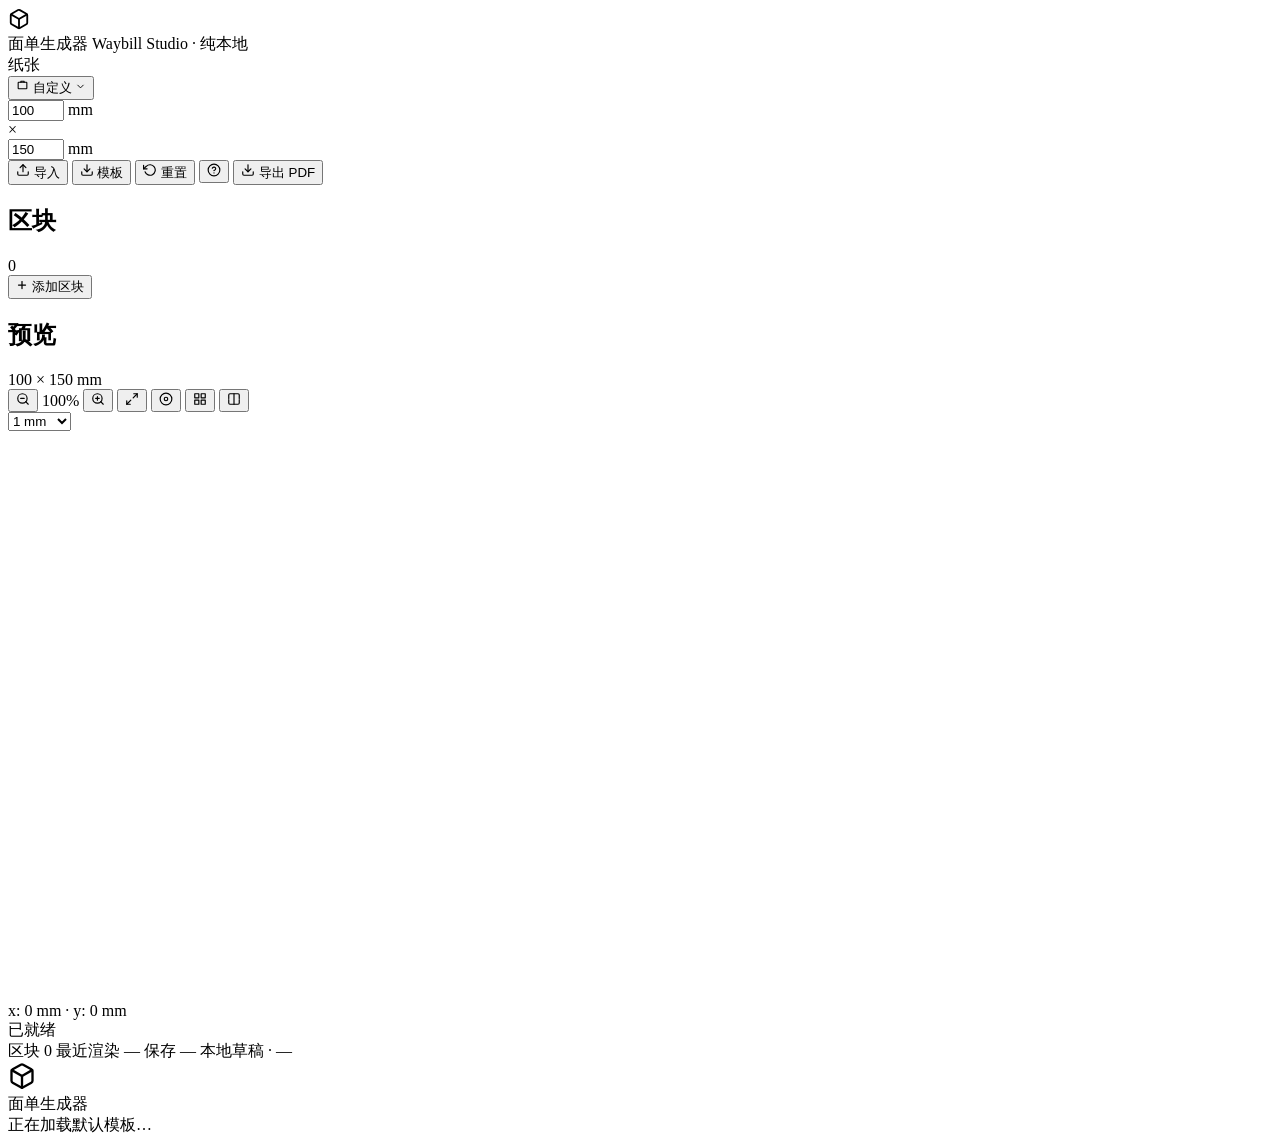
==== web/index.html @ 4b37522a "chore: initial commit (reconstructed US-001+US-002 baseline)" ====
<!DOCTYPE html>
<html lang="zh-CN">
<head>
  <meta charset="UTF-8">
  <meta name="viewport" content="width=device-width, initial-scale=1.0">
  <meta name="color-scheme" content="light">
  <title>面单生成器</title>
  <link rel="stylesheet" href="/static/style.css">
  <link rel="icon" href="data:image/svg+xml;utf8,<svg xmlns='http://www.w3.org/2000/svg' viewBox='0 0 24 24'><text y='20' font-size='20'>📦</text></svg>">
</head>
<body>
  <!-- ===================== 顶部条 ===================== -->
  <header class="topbar">
    <div class="brand">
      <span class="brand-icon" aria-hidden="true">
        <svg viewBox="0 0 24 24" width="22" height="22" fill="none" stroke="currentColor" stroke-width="2" stroke-linecap="round" stroke-linejoin="round">
          <path d="M21 16V8a2 2 0 0 0-1-1.73l-7-4a2 2 0 0 0-2 0l-7 4A2 2 0 0 0 3 8v8a2 2 0 0 0 1 1.73l7 4a2 2 0 0 0 2 0l7-4A2 2 0 0 0 21 16z"/>
          <polyline points="3.27 6.96 12 12.01 20.73 6.96"/>
          <line x1="12" y1="22.08" x2="12" y2="12"/>
        </svg>
      </span>
      <div class="brand-text">
        <span class="brand-title">
          面单生成器
          <span class="brand-dirty" id="brandDirty" hidden title="有未导出的修改">●</span>
        </span>
        <span class="brand-sub">Waybill Studio · 纯本地</span>
      </div>
    </div>

    <div class="page-size" role="group" aria-label="纸张尺寸">
      <span class="ps-label">纸张</span>
      <div class="ps-preset">
        <button id="btnPagePreset" class="ps-preset-btn" type="button" title="常用尺寸预设" aria-haspopup="listbox" aria-expanded="false">
          <svg viewBox="0 0 24 24" width="13" height="13" fill="none" stroke="currentColor" stroke-width="2" stroke-linecap="round" stroke-linejoin="round"><rect x="4" y="6" width="16" height="12" rx="1"/><path d="M9 6V4h6v2"/></svg>
          <span id="psPresetLabel">自定义</span>
          <svg viewBox="0 0 24 24" width="11" height="11" fill="none" stroke="currentColor" stroke-width="2" stroke-linecap="round" stroke-linejoin="round" class="caret"><polyline points="6 9 12 15 18 9"/></svg>
        </button>
        <ul id="psPresetMenu" class="ps-preset-menu" role="listbox" hidden></ul>
      </div>
      <div class="num-input">
        <input id="pageW" type="number" min="1" max="500" step="1" value="100" aria-label="宽度(mm)">
        <span class="num-unit">mm</span>
      </div>
      <span class="ps-x">×</span>
      <div class="num-input">
        <input id="pageH" type="number" min="1" max="500" step="1" value="150" aria-label="高度(mm)">
        <span class="num-unit">mm</span>
      </div>
    </div>

    <div class="actions">
      <button id="btnImport" class="btn btn-ghost" type="button" title="从 JSON 文件导入模板 (Ctrl+I)">
        <svg viewBox="0 0 24 24" width="14" height="14" fill="none" stroke="currentColor" stroke-width="2" stroke-linecap="round" stroke-linejoin="round"><path d="M21 15v4a2 2 0 0 1-2 2H5a2 2 0 0 1-2-2v-4"/><polyline points="17 8 12 3 7 8"/><line x1="12" y1="3" x2="12" y2="15"/></svg>
        <span>导入</span>
      </button>
      <button id="btnExportTpl" class="btn btn-ghost" type="button" title="下载当前模板为 JSON (Ctrl+E)">
        <svg viewBox="0 0 24 24" width="14" height="14" fill="none" stroke="currentColor" stroke-width="2" stroke-linecap="round" stroke-linejoin="round"><path d="M21 15v4a2 2 0 0 1-2 2H5a2 2 0 0 1-2-2v-4"/><polyline points="7 10 12 15 17 10"/><line x1="12" y1="15" x2="12" y2="3"/></svg>
        <span>模板</span>
      </button>
      <button id="btnReset" class="btn btn-ghost" type="button" title="恢复默认模板">
        <svg viewBox="0 0 24 24" width="14" height="14" fill="none" stroke="currentColor" stroke-width="2" stroke-linecap="round" stroke-linejoin="round"><polyline points="1 4 1 10 7 10"/><path d="M3.51 15a9 9 0 1 0 2.13-9.36L1 10"/></svg>
        <span>重置</span>
      </button>
      <button id="btnHelp" class="icon-btn" type="button" title="键盘快捷键 (?)" aria-label="帮助">
        <svg viewBox="0 0 24 24" width="14" height="14" fill="none" stroke="currentColor" stroke-width="2" stroke-linecap="round" stroke-linejoin="round"><circle cx="12" cy="12" r="10"/><path d="M9.09 9a3 3 0 0 1 5.83 1c0 2-3 3-3 3"/><line x1="12" y1="17" x2="12.01" y2="17"/></svg>
      </button>
      <button id="btnExport" class="btn btn-primary" type="button" title="生成并下载 PDF (Ctrl+S)">
        <svg viewBox="0 0 24 24" width="14" height="14" fill="none" stroke="currentColor" stroke-width="2" stroke-linecap="round" stroke-linejoin="round"><path d="M21 15v4a2 2 0 0 1-2 2H5a2 2 0 0 1-2-2v-4"/><polyline points="7 10 12 15 17 10"/><line x1="12" y1="15" x2="12" y2="3"/></svg>
        <span>导出 PDF</span>
      </button>
      <input id="fileImport" type="file" accept="application/json,.json" hidden>
    </div>
  </header>

  <!-- ===================== 主体 ===================== -->
  <main class="main">
    <!-- 左栏:区块 -->
    <section class="panel" id="panel-blocks">
      <header class="panel-header">
        <div class="panel-title">
          <h2>区块</h2>
          <span class="panel-count" id="blockCount">0</span>
        </div>
        <button id="btnAddBlock" class="btn btn-soft" type="button">
          <svg viewBox="0 0 24 24" width="12" height="12" fill="none" stroke="currentColor" stroke-width="2.5" stroke-linecap="round" stroke-linejoin="round"><line x1="12" y1="5" x2="12" y2="19"/><line x1="5" y1="12" x2="19" y2="12"/></svg>
          <span>添加区块</span>
        </button>
      </header>
      <div id="blocksList" class="panel-body block-list"></div>
    </section>

    <!-- 右栏:预览 -->
    <section class="panel" id="panel-preview">
      <header class="panel-header">
        <div class="panel-title">
          <h2>预览</h2>
          <span id="previewMeta" class="panel-meta">100 × 150 mm</span>
        </div>
        <div class="preview-toolbar">
          <button id="btnZoomOut" class="icon-btn" title="缩小 (Ctrl+-)" type="button">
            <svg viewBox="0 0 24 24" width="14" height="14" fill="none" stroke="currentColor" stroke-width="2" stroke-linecap="round" stroke-linejoin="round"><circle cx="11" cy="11" r="8"/><line x1="21" y1="21" x2="16.65" y2="16.65"/><line x1="8" y1="11" x2="14" y2="11"/></svg>
          </button>
          <span id="zoomLabel" class="zoom-label">100%</span>
          <button id="btnZoomIn" class="icon-btn" title="放大 (Ctrl++)" type="button">
            <svg viewBox="0 0 24 24" width="14" height="14" fill="none" stroke="currentColor" stroke-width="2" stroke-linecap="round" stroke-linejoin="round"><circle cx="11" cy="11" r="8"/><line x1="21" y1="21" x2="16.65" y2="16.65"/><line x1="11" y1="8" x2="11" y2="14"/><line x1="8" y1="11" x2="14" y2="11"/></svg>
          </button>
          <button id="btnZoomFit" class="icon-btn" title="适应窗口 (Ctrl+0)" type="button">
            <svg viewBox="0 0 24 24" width="14" height="14" fill="none" stroke="currentColor" stroke-width="2" stroke-linecap="round" stroke-linejoin="round"><polyline points="15 3 21 3 21 9"/><polyline points="9 21 3 21 3 15"/><line x1="21" y1="3" x2="14" y2="10"/><line x1="3" y1="21" x2="10" y2="14"/></svg>
          </button>
          <button id="btnZoom100" class="icon-btn zoom-100" title="100% 实际尺寸" type="button">
            <svg viewBox="0 0 24 24" width="14" height="14" fill="none" stroke="currentColor" stroke-width="2" stroke-linecap="round" stroke-linejoin="round"><circle cx="12" cy="12" r="10"/><circle cx="12" cy="12" r="3"/></svg>
          </button>
          <span class="toolbar-divider"></span>
          <button id="btnToggleGrid" class="icon-btn toggle" title="显示/隐藏网格 (G)" type="button" aria-pressed="false">
            <svg viewBox="0 0 24 24" width="14" height="14" fill="none" stroke="currentColor" stroke-width="2" stroke-linecap="round" stroke-linejoin="round"><rect x="3" y="3" width="7" height="7"/><rect x="14" y="3" width="7" height="7"/><rect x="14" y="14" width="7" height="7"/><rect x="3" y="14" width="7" height="7"/></svg>
          </button>
          <button id="btnToggleSnap" class="icon-btn toggle" title="对齐到网格 (S)" type="button" aria-pressed="true">
            <svg viewBox="0 0 24 24" width="14" height="14" fill="none" stroke="currentColor" stroke-width="2" stroke-linecap="round" stroke-linejoin="round"><path d="M21 11V5a2 2 0 0 0-2-2H5a2 2 0 0 0-2 2v6"/><path d="M3 13v6a2 2 0 0 0 2 2h14a2 2 0 0 0 2-2v-6"/><line x1="12" y1="3" x2="12" y2="21"/></svg>
          </button>
          <div class="snap-step" title="对齐步长 (mm)">
            <select id="selSnapStep" aria-label="对齐步长">
              <option value="1">1 mm</option>
              <option value="5">5 mm</option>
              <option value="10">10 mm</option>
            </select>
          </div>
        </div>
      </header>
      <div class="panel-body preview-body">
        <div class="preview-frame" id="previewFrame">
          <div class="ruler ruler-top" id="rulerTop" aria-hidden="true"></div>
          <div class="ruler ruler-left" id="rulerLeft" aria-hidden="true"></div>
          <div class="preview-stage" id="previewStage">
            <canvas id="canvas" width="378" height="567"></canvas>
            <div class="selection-overlay" id="selectionOverlay" hidden>
              <div class="sel-handle" data-handle="nw"></div>
              <div class="sel-handle" data-handle="n"></div>
              <div class="sel-handle" data-handle="ne"></div>
              <div class="sel-handle" data-handle="e"></div>
              <div class="sel-handle" data-handle="se"></div>
              <div class="sel-handle" data-handle="s"></div>
              <div class="sel-handle" data-handle="sw"></div>
              <div class="sel-handle" data-handle="w"></div>
              <div class="sel-label" id="selLabel"></div>
            </div>
            <div class="block-hover" id="blockHover" hidden>
              <div class="bh-id" id="bhId">—</div>
              <div class="bh-row">
                <span>类型</span><b id="bhType">—</b>
              </div>
              <div class="bh-row">
                <span>位置</span><b id="bhPos">—</b>
              </div>
              <div class="bh-row">
                <span>尺寸</span><b id="bhSize">—</b>
              </div>
              <div class="bh-row">
                <span>内容</span><b id="bhField">—</b>
              </div>
            </div>
          </div>
        </div>
        <div class="coord-readout" id="coordReadout" aria-hidden="true">x: 0 mm · y: 0 mm</div>
      </div>
    </section>

    <!-- 第4栏:检视器(选中块时显示) -->
    <aside class="panel inspector" id="panel-inspector" hidden>
      <header class="panel-header">
        <div class="panel-title">
          <h2>检视器</h2>
          <span class="panel-count" id="inspBlockType">—</span>
        </div>
        <div class="inspector-actions">
          <button id="btnDupBlock" class="icon-btn" title="复制块 (Ctrl+D)" type="button">
            <svg viewBox="0 0 24 24" width="14" height="14" fill="none" stroke="currentColor" stroke-width="2" stroke-linecap="round" stroke-linejoin="round"><rect x="9" y="9" width="13" height="13" rx="2"/><path d="M5 15H4a2 2 0 0 1-2-2V4a2 2 0 0 1 2-2h9a2 2 0 0 1 2 2v1"/></svg>
          </button>
          <button id="btnDelBlock" class="icon-btn danger" title="删除块 (Del)" type="button">
            <svg viewBox="0 0 24 24" width="14" height="14" fill="none" stroke="currentColor" stroke-width="2" stroke-linecap="round" stroke-linejoin="round"><polyline points="3 6 5 6 21 6"/><path d="M19 6l-1 14a2 2 0 0 1-2 2H8a2 2 0 0 1-2-2L5 6"/><path d="M10 11v6"/><path d="M14 11v6"/><path d="M9 6V4a2 2 0 0 1 2-2h2a2 2 0 0 1 2 2v2"/></svg>
          </button>
          <button id="btnCloseInsp" class="icon-btn" title="关闭检视器 (Esc)" type="button">
            <svg viewBox="0 0 24 24" width="14" height="14" fill="none" stroke="currentColor" stroke-width="2" stroke-linecap="round" stroke-linejoin="round"><line x1="18" y1="6" x2="6" y2="18"/><line x1="6" y1="6" x2="18" y2="18"/></svg>
          </button>
        </div>
      </header>
      <div class="panel-body" id="inspectorBody"></div>
    </aside>
  </main>

  <!-- ===================== 底部状态条 ===================== -->
  <footer class="statusbar">
    <div class="status-left">
      <span class="status-dot" id="statusDot"></span>
      <span id="statusText">已就绪</span>
    </div>
    <div class="status-right">
      <span class="status-item" id="statusBlocks">区块 0</span>
      <span class="status-divider"></span>
      <span class="status-item" id="statusPreview">最近渲染 —</span>
      <span class="status-divider"></span>
      <span class="status-item" id="statusSavedAt" title="最近自动保存时间">保存 —</span>
      <span class="status-divider"></span>
      <span class="status-item" id="statusPersist" title="自动保存到本地存储">本地草稿 · —</span>
    </div>
  </footer>

  <!-- ===================== 模态:通用确认 ===================== -->
  <div class="modal" id="modal-confirm" hidden>
    <div class="modal-backdrop" data-close></div>
    <div class="modal-dialog modal-sm" role="alertdialog" aria-modal="true" aria-labelledby="modal-confirm-title">
      <header class="modal-header">
        <h3 id="modal-confirm-title">确认</h3>
      </header>
      <div class="modal-body">
        <p id="modal-confirm-msg" class="confirm-msg">是否继续?</p>
      </div>
      <footer class="modal-footer">
        <button id="btnConfirmCancel" class="btn btn-ghost" type="button">取消</button>
        <button id="btnConfirmOk" class="btn btn-primary" type="button">确认</button>
      </footer>
    </div>
  </div>

  <!-- ===================== 提示条 ===================== -->
  <div id="toast" class="toast hidden" role="status" aria-live="polite"></div>

  <!-- ===================== 首屏加载骨架 ===================== -->
  <div id="splash" class="splash" aria-hidden="true">
    <div class="splash-card">
      <div class="splash-icon">
        <svg viewBox="0 0 24 24" width="28" height="28" fill="none" stroke="currentColor" stroke-width="2" stroke-linecap="round" stroke-linejoin="round">
          <path d="M21 16V8a2 2 0 0 0-1-1.73l-7-4a2 2 0 0 0-2 0l-7 4A2 2 0 0 0 3 8v8a2 2 0 0 0 1 1.73l7 4a2 2 0 0 0 2 0l7-4A2 2 0 0 0 21 16z"/>
          <polyline points="3.27 6.96 12 12.01 20.73 6.96"/>
          <line x1="12" y1="22.08" x2="12" y2="12"/>
        </svg>
      </div>
      <div class="splash-title">面单生成器</div>
      <div class="splash-sub">正在加载默认模板…</div>
      <div class="splash-bar"><div class="splash-bar-inner"></div></div>
    </div>
  </div>

  <!-- ===================== 模态:快捷键帮助 ===================== -->
  <div class="modal" id="modal-help" hidden>
    <div class="modal-backdrop" data-close></div>
    <div class="modal-dialog" role="dialog" aria-modal="true" aria-labelledby="modal-help-title">
      <header class="modal-header">
        <h3 id="modal-help-title">键盘快捷键</h3>
        <button class="icon-btn" data-close type="button" aria-label="关闭">
          <svg viewBox="0 0 24 24" width="16" height="16" fill="none" stroke="currentColor" stroke-width="2" stroke-linecap="round" stroke-linejoin="round"><line x1="18" y1="6" x2="6" y2="18"/><line x1="6" y1="6" x2="18" y2="18"/></svg>
        </button>
      </header>
      <div class="modal-body help-body">
        <div class="help-section">
          <div class="help-section-title">画布与导出</div>
          <div class="help-row"><kbd>Ctrl</kbd>+<kbd>S</kbd><span>导出 PDF</span></div>
          <div class="help-row"><kbd>Ctrl</kbd>+<kbd>+</kbd><span>放大画布</span></div>
          <div class="help-row"><kbd>Ctrl</kbd>+<kbd>-</kbd><span>缩小画布</span></div>
          <div class="help-row"><kbd>Ctrl</kbd>+<kbd>0</kbd><span>适应窗口</span></div>
        </div>
        <div class="help-section">
          <div class="help-section-title">选中块</div>
          <div class="help-row"><kbd>↑</kbd> <kbd>↓</kbd> <kbd>←</kbd> <kbd>→</kbd><span>1 mm 微调</span></div>
          <div class="help-row"><kbd>Shift</kbd>+<kbd>↑↓←→</kbd><span>5 mm 大幅微调</span></div>
          <div class="help-row"><kbd>Ctrl</kbd>+<kbd>D</kbd><span>复制当前块</span></div>
          <div class="help-row"><kbd>Del</kbd><span>删除当前块</span></div>
          <div class="help-row"><kbd>Esc</kbd><span>关闭检视器 / 弹窗</span></div>
        </div>
        <div class="help-section">
          <div class="help-section-title">其他</div>
          <div class="help-row"><kbd>?</kbd><span>显示本帮助</span></div>
          <div class="help-row"><kbd>G</kbd><span>切换网格</span></div>
          <div class="help-row"><kbd>S</kbd><span>切换对齐</span></div>
          <div class="help-row"><kbd>1</kbd>/<kbd>5</kbd>/<kbd>0</kbd><span>切换对齐步长(1/5/10mm, 0=10)</span></div>
        </div>
      </div>
      <footer class="modal-footer">
        <span class="help-tip">按 <kbd>Esc</kbd> 关闭</span>
        <button class="btn btn-primary" data-close type="button">明白了</button>
      </footer>
    </div>
  </div>

  <script src="/static/app.js"></script>
</body>
</html>
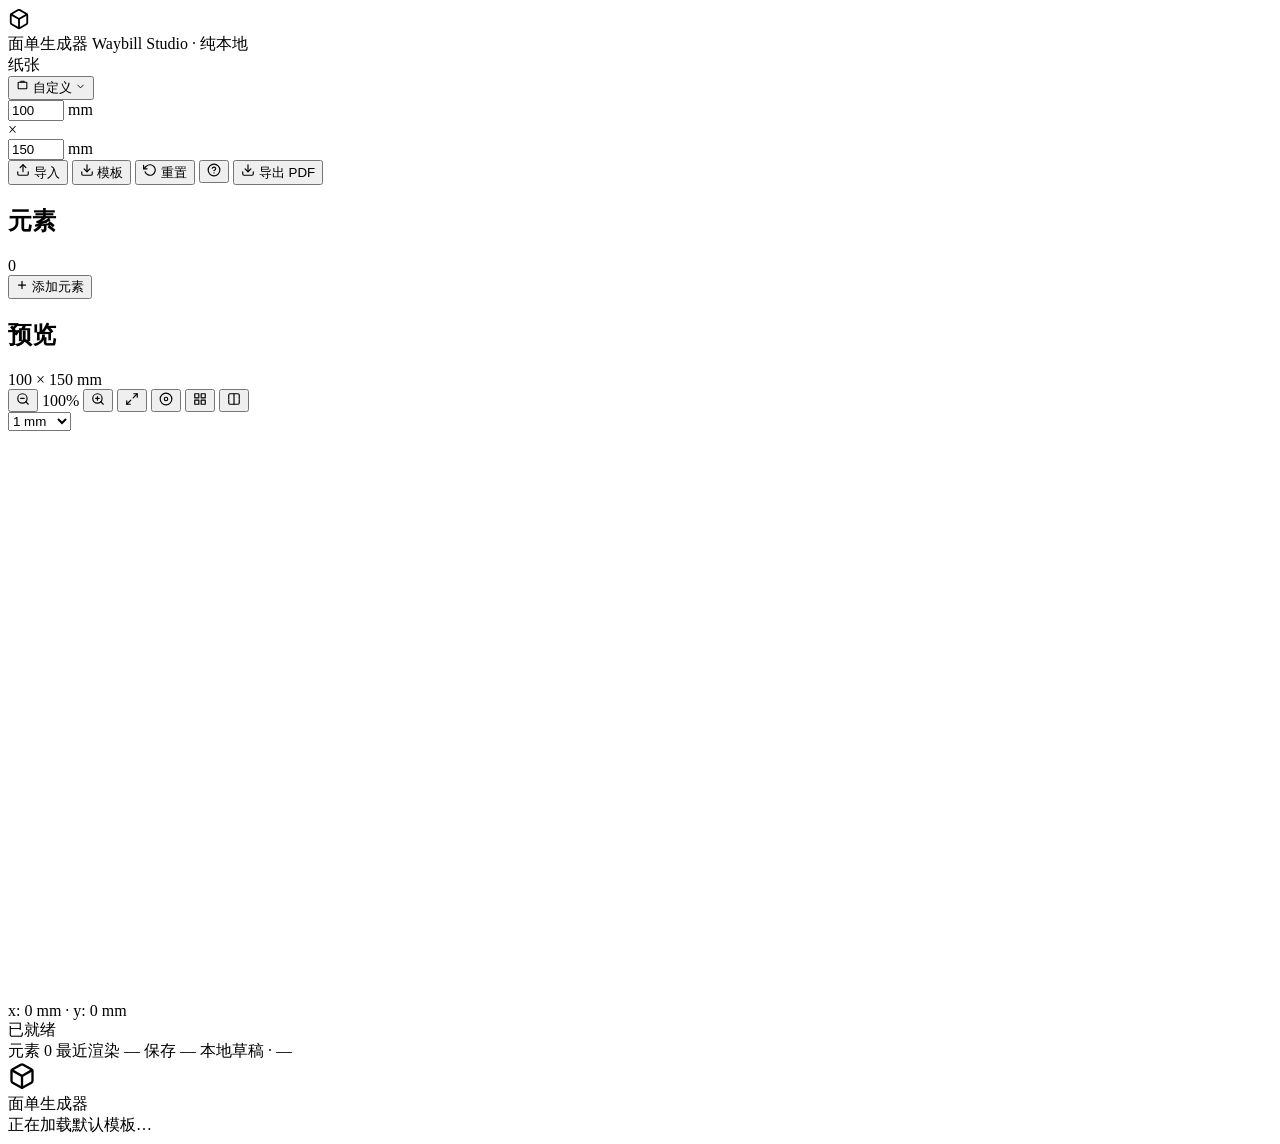
==== commit de3981e7: "feat(web): US-006 前端标识符重命名 - block/Block  element/Element" ====
--- a/web/index.html
+++ b/web/index.html
@@ -75,19 +75,19 @@
 
   <!-- ===================== 主体 ===================== -->
   <main class="main">
-    <!-- 左栏:区块 -->
-    <section class="panel" id="panel-blocks">
+    <!-- 左栏:元素 -->
+    <section class="panel" id="panel-elements">
       <header class="panel-header">
         <div class="panel-title">
-          <h2>区块</h2>
-          <span class="panel-count" id="blockCount">0</span>
-        </div>
-        <button id="btnAddBlock" class="btn btn-soft" type="button">
+          <h2>元素</h2>
+          <span class="panel-count" id="elementCount">0</span>
+        </div>
+        <button id="btnAddElement" class="btn btn-soft" type="button">
           <svg viewBox="0 0 24 24" width="12" height="12" fill="none" stroke="currentColor" stroke-width="2.5" stroke-linecap="round" stroke-linejoin="round"><line x1="12" y1="5" x2="12" y2="19"/><line x1="5" y1="12" x2="19" y2="12"/></svg>
-          <span>添加区块</span>
+          <span>添加元素</span>
         </button>
       </header>
-      <div id="blocksList" class="panel-body block-list"></div>
+      <div id="elementsList" class="panel-body element-list"></div>
     </section>
 
     <!-- 右栏:预览 -->
@@ -144,7 +144,7 @@
               <div class="sel-handle" data-handle="w"></div>
               <div class="sel-label" id="selLabel"></div>
             </div>
-            <div class="block-hover" id="blockHover" hidden>
+            <div class="element-hover" id="elementHover" hidden>
               <div class="bh-id" id="bhId">—</div>
               <div class="bh-row">
                 <span>类型</span><b id="bhType">—</b>
@@ -170,13 +170,13 @@
       <header class="panel-header">
         <div class="panel-title">
           <h2>检视器</h2>
-          <span class="panel-count" id="inspBlockType">—</span>
+          <span class="panel-count" id="inspElementType">—</span>
         </div>
         <div class="inspector-actions">
-          <button id="btnDupBlock" class="icon-btn" title="复制块 (Ctrl+D)" type="button">
+          <button id="btnDupElement" class="icon-btn" title="复制元素 (Ctrl+D)" type="button">
             <svg viewBox="0 0 24 24" width="14" height="14" fill="none" stroke="currentColor" stroke-width="2" stroke-linecap="round" stroke-linejoin="round"><rect x="9" y="9" width="13" height="13" rx="2"/><path d="M5 15H4a2 2 0 0 1-2-2V4a2 2 0 0 1 2-2h9a2 2 0 0 1 2 2v1"/></svg>
           </button>
-          <button id="btnDelBlock" class="icon-btn danger" title="删除块 (Del)" type="button">
+          <button id="btnDelElement" class="icon-btn danger" title="删除元素 (Del)" type="button">
             <svg viewBox="0 0 24 24" width="14" height="14" fill="none" stroke="currentColor" stroke-width="2" stroke-linecap="round" stroke-linejoin="round"><polyline points="3 6 5 6 21 6"/><path d="M19 6l-1 14a2 2 0 0 1-2 2H8a2 2 0 0 1-2-2L5 6"/><path d="M10 11v6"/><path d="M14 11v6"/><path d="M9 6V4a2 2 0 0 1 2-2h2a2 2 0 0 1 2 2v2"/></svg>
           </button>
           <button id="btnCloseInsp" class="icon-btn" title="关闭检视器 (Esc)" type="button">
@@ -195,7 +195,7 @@
       <span id="statusText">已就绪</span>
     </div>
     <div class="status-right">
-      <span class="status-item" id="statusBlocks">区块 0</span>
+      <span class="status-item" id="statusElements">元素 0</span>
       <span class="status-divider"></span>
       <span class="status-item" id="statusPreview">最近渲染 —</span>
       <span class="status-divider"></span>
@@ -260,11 +260,11 @@
           <div class="help-row"><kbd>Ctrl</kbd>+<kbd>0</kbd><span>适应窗口</span></div>
         </div>
         <div class="help-section">
-          <div class="help-section-title">选中块</div>
+          <div class="help-section-title">选中元素</div>
           <div class="help-row"><kbd>↑</kbd> <kbd>↓</kbd> <kbd>←</kbd> <kbd>→</kbd><span>1 mm 微调</span></div>
           <div class="help-row"><kbd>Shift</kbd>+<kbd>↑↓←→</kbd><span>5 mm 大幅微调</span></div>
-          <div class="help-row"><kbd>Ctrl</kbd>+<kbd>D</kbd><span>复制当前块</span></div>
-          <div class="help-row"><kbd>Del</kbd><span>删除当前块</span></div>
+          <div class="help-row"><kbd>Ctrl</kbd>+<kbd>D</kbd><span>复制当前元素</span></div>
+          <div class="help-row"><kbd>Del</kbd><span>删除当前元素</span></div>
           <div class="help-row"><kbd>Esc</kbd><span>关闭检视器 / 弹窗</span></div>
         </div>
         <div class="help-section">
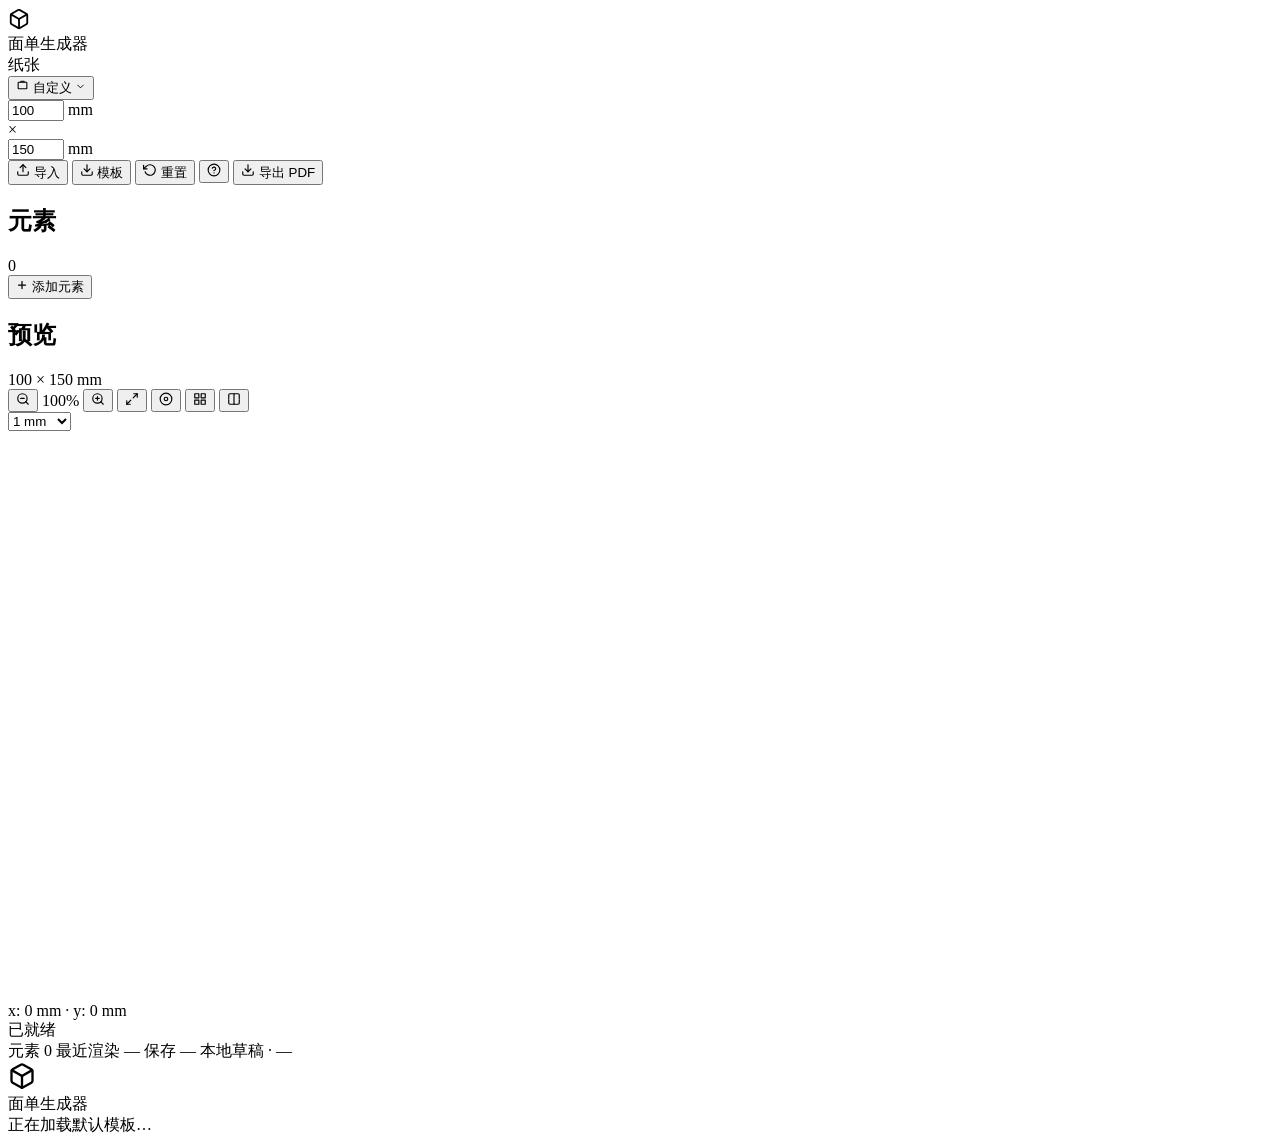
==== commit 592bf1df: "重新编译" ====
--- a/web/index.html
+++ b/web/index.html
@@ -24,7 +24,6 @@
           面单生成器
           <span class="brand-dirty" id="brandDirty" hidden title="有未导出的修改">●</span>
         </span>
-        <span class="brand-sub">Waybill Studio · 纯本地</span>
       </div>
     </div>
 
@@ -82,10 +81,116 @@
           <h2>元素</h2>
           <span class="panel-count" id="elementCount">0</span>
         </div>
-        <button id="btnAddElement" class="btn btn-soft" type="button">
-          <svg viewBox="0 0 24 24" width="12" height="12" fill="none" stroke="currentColor" stroke-width="2.5" stroke-linecap="round" stroke-linejoin="round"><line x1="12" y1="5" x2="12" y2="19"/><line x1="5" y1="12" x2="19" y2="12"/></svg>
-          <span>添加元素</span>
-        </button>
+        <div class="add-element-wrap">
+          <button id="btnAddElement" class="btn btn-soft" type="button" aria-haspopup="dialog" aria-expanded="false">
+            <svg viewBox="0 0 24 24" width="12" height="12" fill="none" stroke="currentColor" stroke-width="2.5" stroke-linecap="round" stroke-linejoin="round"><line x1="12" y1="5" x2="12" y2="19"/><line x1="5" y1="12" x2="19" y2="12"/></svg>
+            <span>添加元素</span>
+          </button>
+          <!-- 元素类型选择浮层(US-007):3 个分类,共 8 种类型;JS 交互(打开/关闭/选项点击)由 US-008 实现 -->
+          <div id="elementTypePicker" class="element-type-picker" role="dialog" aria-label="选择元素类型" hidden>
+            <div class="etp-section">
+              <div class="etp-section-title">文本</div>
+              <div class="etp-grid">
+                <div class="etp-item" data-type="text_h" role="button" tabindex="0" aria-label="横排文字">
+                  <div class="etp-icon">
+                    <svg viewBox="0 0 24 24" width="24" height="24" fill="none" stroke="currentColor" stroke-width="1.8" stroke-linecap="round" stroke-linejoin="round" aria-hidden="true">
+                      <line x1="3" y1="6"  x2="21" y2="6"/>
+                      <line x1="3" y1="12" x2="21" y2="12"/>
+                      <line x1="3" y1="18" x2="14" y2="18"/>
+                    </svg>
+                  </div>
+                  <div class="etp-label">横排文字</div>
+                </div>
+                <div class="etp-item" data-type="text_v" role="button" tabindex="0" aria-label="竖排文字">
+                  <div class="etp-icon">
+                    <svg viewBox="0 0 24 24" width="24" height="24" fill="none" stroke="currentColor" stroke-width="1.8" stroke-linecap="round" stroke-linejoin="round" aria-hidden="true">
+                      <line x1="6"  y1="3" x2="6"  y2="21"/>
+                      <line x1="12" y1="3" x2="12" y2="21"/>
+                      <line x1="18" y1="3" x2="18" y2="11"/>
+                    </svg>
+                  </div>
+                  <div class="etp-label">竖排文字</div>
+                </div>
+              </div>
+            </div>
+            <div class="etp-section">
+              <div class="etp-section-title">图形</div>
+              <div class="etp-grid">
+                <div class="etp-item" data-type="line_h" role="button" tabindex="0" aria-label="水平线">
+                  <div class="etp-icon">
+                    <svg viewBox="0 0 24 24" width="24" height="24" fill="none" stroke="currentColor" stroke-width="1.8" stroke-linecap="round" stroke-linejoin="round" aria-hidden="true">
+                      <line x1="3" y1="12" x2="21" y2="12"/>
+                    </svg>
+                  </div>
+                  <div class="etp-label">水平线</div>
+                </div>
+                <div class="etp-item" data-type="line_v" role="button" tabindex="0" aria-label="垂直线">
+                  <div class="etp-icon">
+                    <svg viewBox="0 0 24 24" width="24" height="24" fill="none" stroke="currentColor" stroke-width="1.8" stroke-linecap="round" stroke-linejoin="round" aria-hidden="true">
+                      <line x1="12" y1="3" x2="12" y2="21"/>
+                    </svg>
+                  </div>
+                  <div class="etp-label">垂直线</div>
+                </div>
+                <div class="etp-item" data-type="rect" role="button" tabindex="0" aria-label="矩形">
+                  <div class="etp-icon">
+                    <svg viewBox="0 0 24 24" width="24" height="24" fill="none" stroke="currentColor" stroke-width="1.8" stroke-linecap="round" stroke-linejoin="round" aria-hidden="true">
+                      <rect x="3" y="5" width="18" height="14" rx="1"/>
+                    </svg>
+                  </div>
+                  <div class="etp-label">矩形</div>
+                </div>
+              </div>
+            </div>
+            <div class="etp-section">
+              <div class="etp-section-title">条形码/二维码</div>
+              <div class="etp-grid">
+                <div class="etp-item" data-type="barcode_h" role="button" tabindex="0" aria-label="横向条形码">
+                  <div class="etp-icon">
+                    <svg viewBox="0 0 24 24" width="24" height="24" fill="currentColor" aria-hidden="true">
+                      <rect x="3"  y="4" width="2" height="16"/>
+                      <rect x="6"  y="4" width="1" height="16"/>
+                      <rect x="8"  y="4" width="3" height="16"/>
+                      <rect x="12" y="4" width="1" height="16"/>
+                      <rect x="14" y="4" width="2" height="16"/>
+                      <rect x="17" y="4" width="1" height="16"/>
+                      <rect x="19" y="4" width="2" height="16"/>
+                    </svg>
+                  </div>
+                  <div class="etp-label">横向条形码</div>
+                </div>
+                <div class="etp-item" data-type="barcode_v" role="button" tabindex="0" aria-label="竖向条形码">
+                  <div class="etp-icon">
+                    <svg viewBox="0 0 24 24" width="24" height="24" fill="currentColor" aria-hidden="true">
+                      <rect x="4" y="3"  width="16" height="2"/>
+                      <rect x="4" y="6"  width="16" height="1"/>
+                      <rect x="4" y="8"  width="16" height="3"/>
+                      <rect x="4" y="12" width="16" height="1"/>
+                      <rect x="4" y="14" width="16" height="2"/>
+                      <rect x="4" y="17" width="16" height="1"/>
+                      <rect x="4" y="19" width="16" height="2"/>
+                    </svg>
+                  </div>
+                  <div class="etp-label">竖向条形码</div>
+                </div>
+                <div class="etp-item" data-type="qrcode" role="button" tabindex="0" aria-label="二维码">
+                  <div class="etp-icon">
+                    <svg viewBox="0 0 24 24" width="24" height="24" fill="none" stroke="currentColor" stroke-width="1.6" stroke-linecap="round" stroke-linejoin="round" aria-hidden="true">
+                      <rect x="3"  y="3"  width="6" height="6"/>
+                      <rect x="15" y="3"  width="6" height="6"/>
+                      <rect x="3"  y="15" width="6" height="6"/>
+                      <rect x="12" y="12" width="3" height="3" fill="currentColor" stroke="none"/>
+                      <rect x="17" y="13" width="2" height="2" fill="currentColor" stroke="none"/>
+                      <rect x="12" y="17" width="2" height="2" fill="currentColor" stroke="none"/>
+                      <rect x="16" y="17" width="3" height="3" fill="currentColor" stroke="none"/>
+                    </svg>
+                  </div>
+                  <div class="etp-label">二维码</div>
+                </div>
+              </div>
+            </div>
+          </div>
+        </div>
       </header>
       <div id="elementsList" class="panel-body element-list"></div>
     </section>
